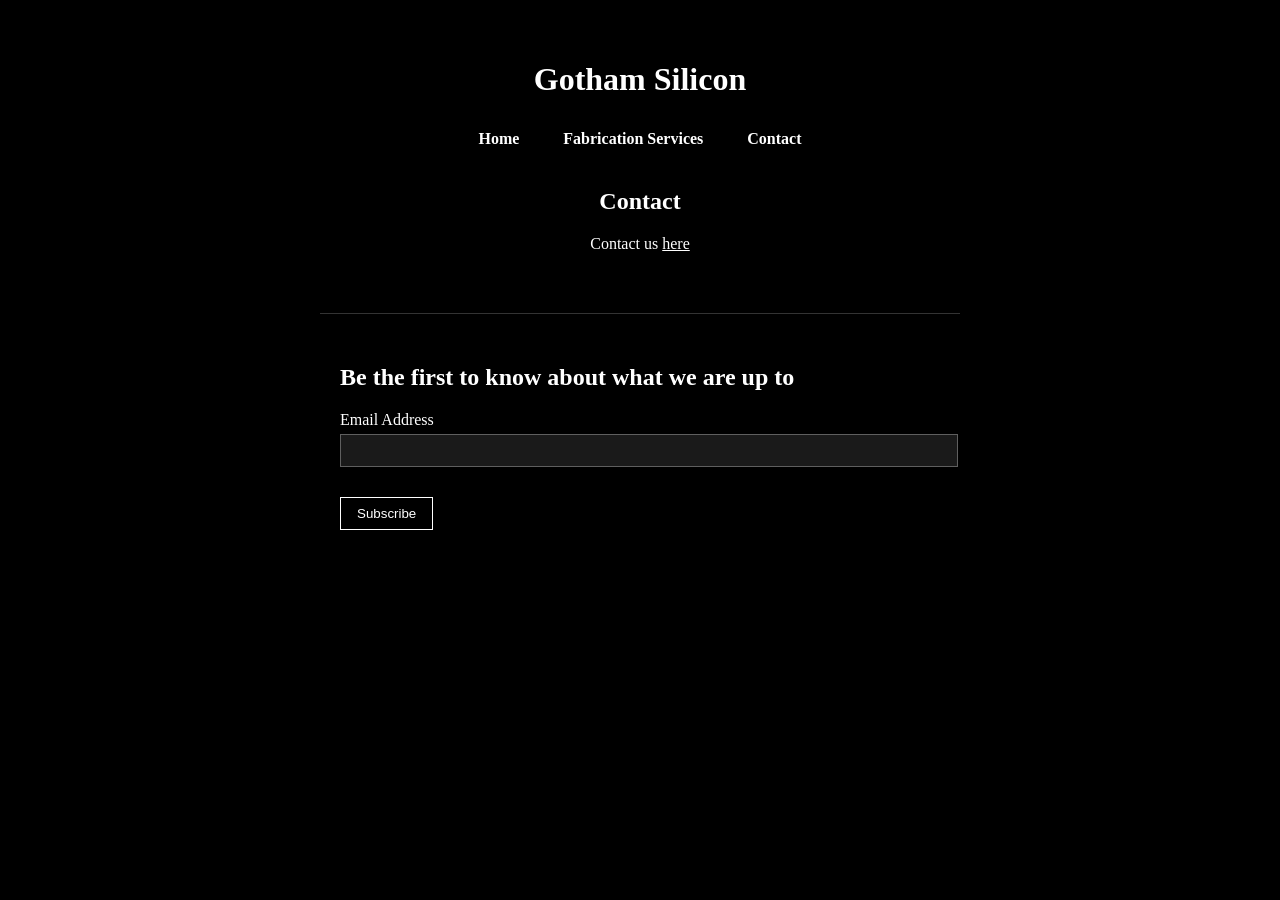
==== contact.html @ 7b8daa9a "Update contact.html" ====
<!DOCTYPE html>
<html lang="en">
<head>
  <meta charset="UTF-8">
  <title>Contact - Gotham Silicon</title>
  <meta name="viewport" content="width=device-width, initial-scale=1.0">
  <style>
    body {
      background-color: #000;
      color: #fff;
      margin: 0;
      padding: 0;
      font-family: "Times New Roman", serif;
      text-align: center;
    }
    header {
      padding: 40px 0 10px 0;
    }
    nav {
      margin-bottom: 40px;
    }
    nav a {
      color: #fff;
      text-decoration: none;
      margin: 0 20px;
      font-weight: bold;
    }
    main {
      padding: 0 20px;
      max-width: 900px;
      margin: 40px auto;
    }
    /* Responsive styles */
    @media (max-width: 768px) {
      nav a {
        margin: 0 10px;
      }
    }
    
    /* Footer Styles */
    footer {
      margin-top: 60px;
      padding: 30px 20px;
      border-top: 1px solid rgba(255, 255, 255, 0.2);
      max-width: 600px;
      margin-left: auto;
      margin-right: auto;
    }
    #mc_embed_signup {
      background: transparent;
      clear: left;
      width: 100%;
      text-align: left;
    }
    #mc_embed_signup h2 {
      font-size: 1.5em;
      margin-bottom: 20px;
    }
    #mc_embed_signup .mc-field-group {
      margin-bottom: 15px;
    }
    #mc_embed_signup label {
      display: block;
      margin-bottom: 5px;
    }
    #mc_embed_signup input.email {
      width: 100%;
      padding: 8px;
      border: 1px solid rgba(255, 255, 255, 0.3);
      background: rgba(255, 255, 255, 0.1);
      color: white;
      margin-bottom: 10px;
    }
    #mc_embed_signup .button {
      background: transparent;
      color: white;
      border: 1px solid white;
      padding: 8px 16px;
      cursor: pointer;
      transition: background 0.3s;
      margin-top: 5px;
    }
    #mc_embed_signup .button:hover {
      background: rgba(255, 255, 255, 0.2);
    }
  </style>
</head>
<body>
  <header>
    <h1>Gotham Silicon</h1>
  </header>

  <nav>
    <a href="index.html">Home</a>
    <a href="fabrication.html">Fabrication Services</a>
    <a href="contact.html">Contact</a>
  </nav>

  <main>
    <h2>Contact</h2>
    <p>Contact us 
      <a href="https://josh.com/contact.html" style="color:#fff; text-decoration:underline;">
        here
      </a>
    </p>
  </main>

  <footer>
    <div id="mc_embed_signup">
      <form action="https://gothamsilicon.us2.list-manage.com/subscribe/post?u=649a738ac9b209ca62d252d94&amp;id=9c9124a3a2&amp;f_id=00b971e1f0" method="post" id="mc-embedded-subscribe-form" name="mc-embedded-subscribe-form" class="validate" target="_blank">
        <div id="mc_embed_signup_scroll"><h2>Be the first to know about what we are up to</h2>
          <div class="mc-field-group"><label for="mce-EMAIL">Email Address </label><input type="email" name="EMAIL" class="required email" id="mce-EMAIL" required="" value=""></div>
          <div id="mce-responses" class="clear">
            <div class="response" id="mce-error-response" style="display: none;"></div>
            <div class="response" id="mce-success-response" style="display: none;"></div>
          </div>
          <div aria-hidden="true" style="position: absolute; left: -5000px;"><input type="text" name="b_649a738ac9b209ca62d252d94_9c9124a3a2" tabindex="-1" value=""></div>
          <div class="clear"><input type="submit" name="subscribe" id="mc-embedded-subscribe" class="button" value="Subscribe"></div>
        </div>
      </form>
    </div>
  </footer>
  
  <!-- Load scripts asynchronously to avoid blocking page load -->
  <script type="text/javascript" src="//s3.amazonaws.com/downloads.mailchimp.com/js/mc-validate.js" async defer></script>
  <script type="text/javascript">
    // Load the script after the page has loaded to avoid blocking
    window.addEventListener('load', function() {
      (function($) {
        window.fnames = new Array(); 
        window.ftypes = new Array();
        fnames[0]='EMAIL';
        ftypes[0]='email';
        fnames[1]='FNAME';
        ftypes[1]='text';
        fnames[2]='LNAME';
        ftypes[2]='text';
        fnames[3]='ADDRESS';
        ftypes[3]='address';
        fnames[4]='PHONE';
        ftypes[4]='phone';
        fnames[5]='BIRTHDAY';
        ftypes[5]='birthday';
        fnames[6]='COMPANY';
        ftypes[6]='text';
      }(jQuery));
      var $mcj = jQuery.noConflict(true);
    });
  </script>
</body>
</html>
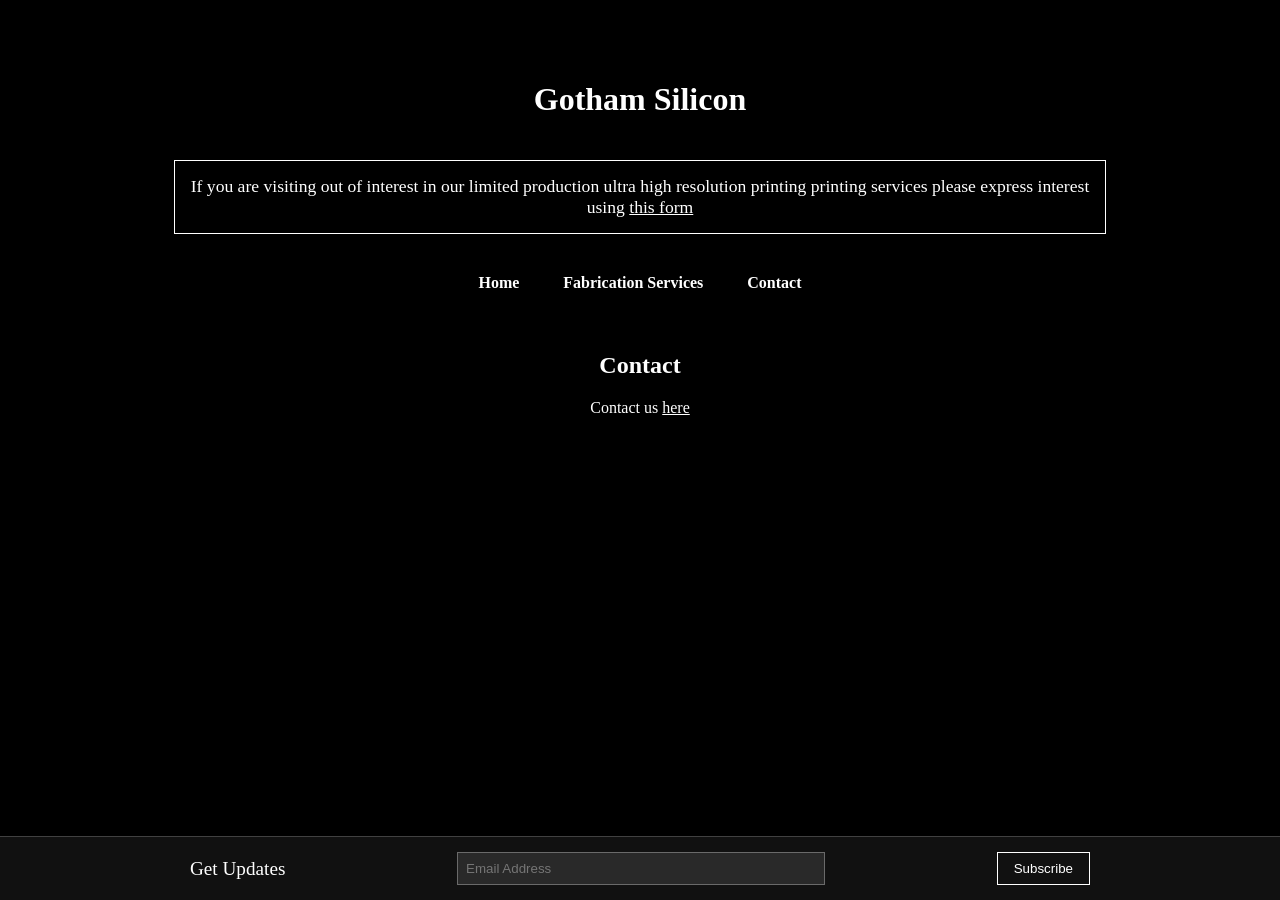
==== commit 97e5ddbd: "update ui plus printing thing" ====
--- a/contact.html
+++ b/contact.html
@@ -9,15 +9,25 @@
       background-color: #000;
       color: #fff;
       margin: 0;
-      padding: 0;
+      padding: 0 0 100px 0; /* Add padding to the bottom to avoid footer overlap */
       font-family: "Times New Roman", serif;
       text-align: center;
     }
     header {
-      padding: 40px 0 10px 0;
+      padding: 60px 0 20px 0;
+    }
+    .news-banner {
+        border: 1px solid #fff;
+        background-color: transparent;
+        color: #fff;
+        padding: 15px;
+        text-align: center;
+        font-size: 1.1em;
+        margin: 0 auto 40px auto; /* Increased bottom margin */
+        max-width: 900px;
     }
     nav {
-      margin-bottom: 40px;
+      margin-bottom: 60px;
     }
     nav a {
       color: #fff;
@@ -35,41 +45,54 @@
       nav a {
         margin: 0 10px;
       }
+      footer form {
+        flex-direction: column;
+        align-items: stretch;
+      }
+      footer input.email {
+        margin-bottom: 10px;
+      }
     }
     
     /* Footer Styles */
     footer {
-      margin-top: 60px;
-      padding: 30px 20px;
+      position: fixed;
+      bottom: 0;
+      left: 0;
+      width: 100%;
+      background-color: #111;
       border-top: 1px solid rgba(255, 255, 255, 0.2);
-      max-width: 600px;
-      margin-left: auto;
-      margin-right: auto;
+      padding: 15px 0;
+      z-index: 1000;
     }
     #mc_embed_signup {
-      background: transparent;
-      clear: left;
-      width: 100%;
-      text-align: left;
+      max-width: 900px;
+      margin: 0 auto;
+    }
+    #mc_embed_signup form {
+      display: flex;
+      justify-content: center;
+      align-items: center;
+      gap: 10px;
     }
     #mc_embed_signup h2 {
-      font-size: 1.5em;
-      margin-bottom: 20px;
+      font-size: 1.2em;
+      margin: 0;
+      font-weight: normal;
     }
     #mc_embed_signup .mc-field-group {
-      margin-bottom: 15px;
+      flex-grow: 1;
     }
     #mc_embed_signup label {
-      display: block;
-      margin-bottom: 5px;
+      display: none; /* Hide the label */
     }
     #mc_embed_signup input.email {
       width: 100%;
+      max-width: 350px;
       padding: 8px;
       border: 1px solid rgba(255, 255, 255, 0.3);
       background: rgba(255, 255, 255, 0.1);
       color: white;
-      margin-bottom: 10px;
     }
     #mc_embed_signup .button {
       background: transparent;
@@ -78,7 +101,6 @@
       padding: 8px 16px;
       cursor: pointer;
       transition: background 0.3s;
-      margin-top: 5px;
     }
     #mc_embed_signup .button:hover {
       background: rgba(255, 255, 255, 0.2);
@@ -89,6 +111,10 @@
   <header>
     <h1>Gotham Silicon</h1>
   </header>
+
+  <div class="news-banner">
+    If you are visiting out of interest in our limited production ultra high resolution printing printing services please express interest using <a href="https://forms.gle/ZZNYQZajGzrUo8tA7" style="color: #fff; text-decoration: underline;">this form</a>
+  </div>
 
   <nav>
     <a href="index.html">Home</a>
@@ -108,15 +134,19 @@
   <footer>
     <div id="mc_embed_signup">
       <form action="https://gothamsilicon.us2.list-manage.com/subscribe/post?u=649a738ac9b209ca62d252d94&amp;id=9c9124a3a2&amp;f_id=00b971e1f0" method="post" id="mc-embedded-subscribe-form" name="mc-embedded-subscribe-form" class="validate" target="_blank">
-        <div id="mc_embed_signup_scroll"><h2>Be the first to know about what we are up to</h2>
-          <div class="mc-field-group"><label for="mce-EMAIL">Email Address </label><input type="email" name="EMAIL" class="required email" id="mce-EMAIL" required="" value=""></div>
-          <div id="mce-responses" class="clear">
-            <div class="response" id="mce-error-response" style="display: none;"></div>
-            <div class="response" id="mce-success-response" style="display: none;"></div>
-          </div>
-          <div aria-hidden="true" style="position: absolute; left: -5000px;"><input type="text" name="b_649a738ac9b209ca62d252d94_9c9124a3a2" tabindex="-1" value=""></div>
-          <div class="clear"><input type="submit" name="subscribe" id="mc-embedded-subscribe" class="button" value="Subscribe"></div>
+        <h2>Get Updates</h2>
+        <div class="mc-field-group">
+          <label for="mce-EMAIL">Email Address</label>
+          <input type="email" name="EMAIL" class="required email" id="mce-EMAIL" required="" value="" placeholder="Email Address">
         </div>
+        <div class="clear">
+          <input type="submit" name="subscribe" id="mc-embedded-subscribe" class="button" value="Subscribe">
+        </div>
+        <div id="mce-responses" class="clear" style="display:none;">
+          <div class="response" id="mce-error-response" style="display: none;"></div>
+          <div class="response" id="mce-success-response" style="display: none;"></div>
+        </div>
+        <div aria-hidden="true" style="position: absolute; left: -5000px;"><input type="text" name="b_649a738ac9b209ca62d252d94_9c9124a3a2" tabindex="-1" value=""></div>
       </form>
     </div>
   </footer>
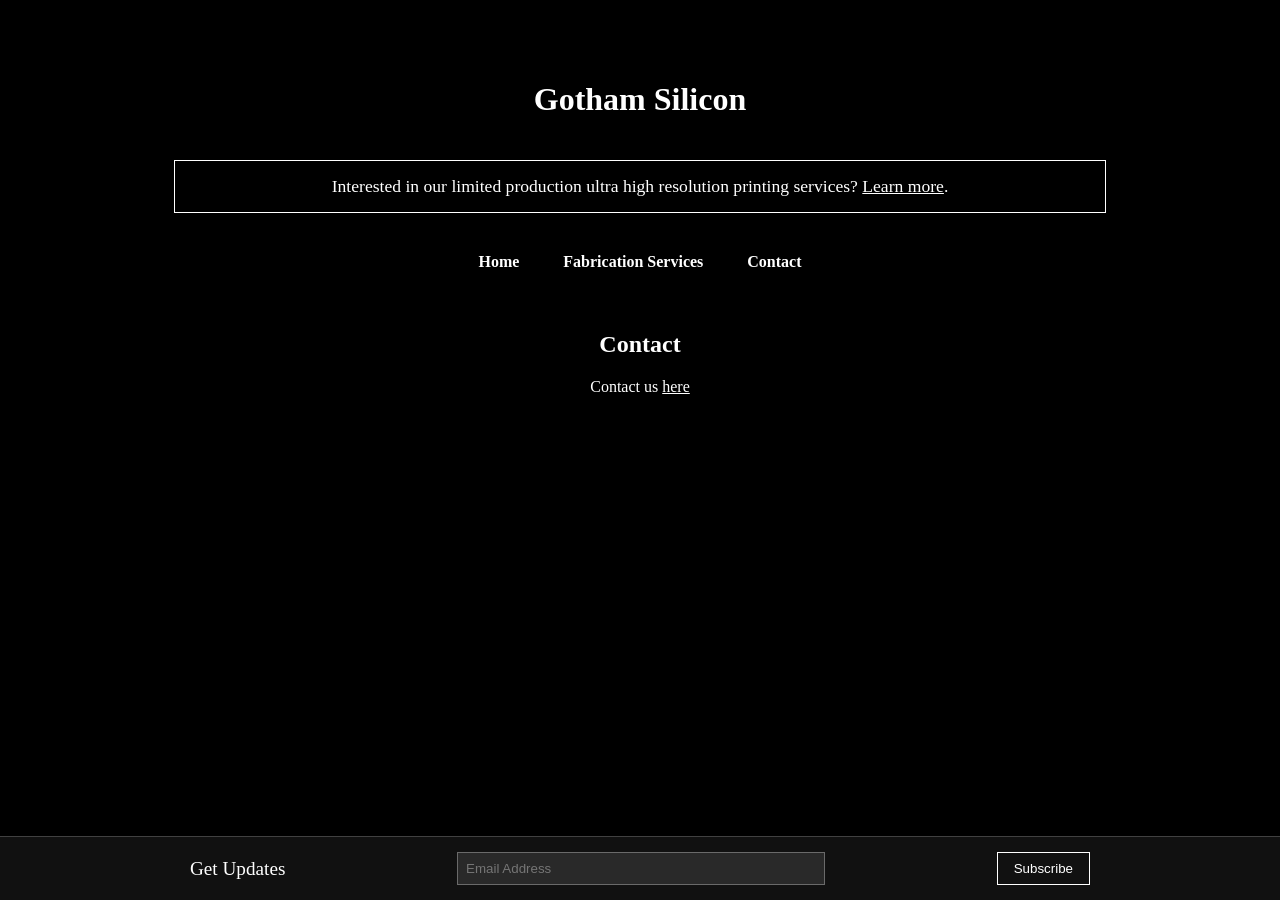
==== commit 72384b1d: "updates" ====
--- a/contact.html
+++ b/contact.html
@@ -113,7 +113,7 @@
   </header>
 
   <div class="news-banner">
-    If you are visiting out of interest in our limited production ultra high resolution printing printing services please express interest using <a href="https://forms.gle/ZZNYQZajGzrUo8tA7" style="color: #fff; text-decoration: underline;">this form</a>
+    Interested in our limited production ultra high resolution printing services? <a href="printing.html" style="color: #fff; text-decoration: underline;">Learn more</a>.
   </div>
 
   <nav>
@@ -125,7 +125,7 @@
   <main>
     <h2>Contact</h2>
     <p>Contact us 
-      <a href="https://josh.com/contact.html" style="color:#fff; text-decoration:underline;">
+      <a href="https://forms.gle/yguDWXoMFjXPJxGa7" style="color:#fff; text-decoration:underline;">
         here
       </a>
     </p>
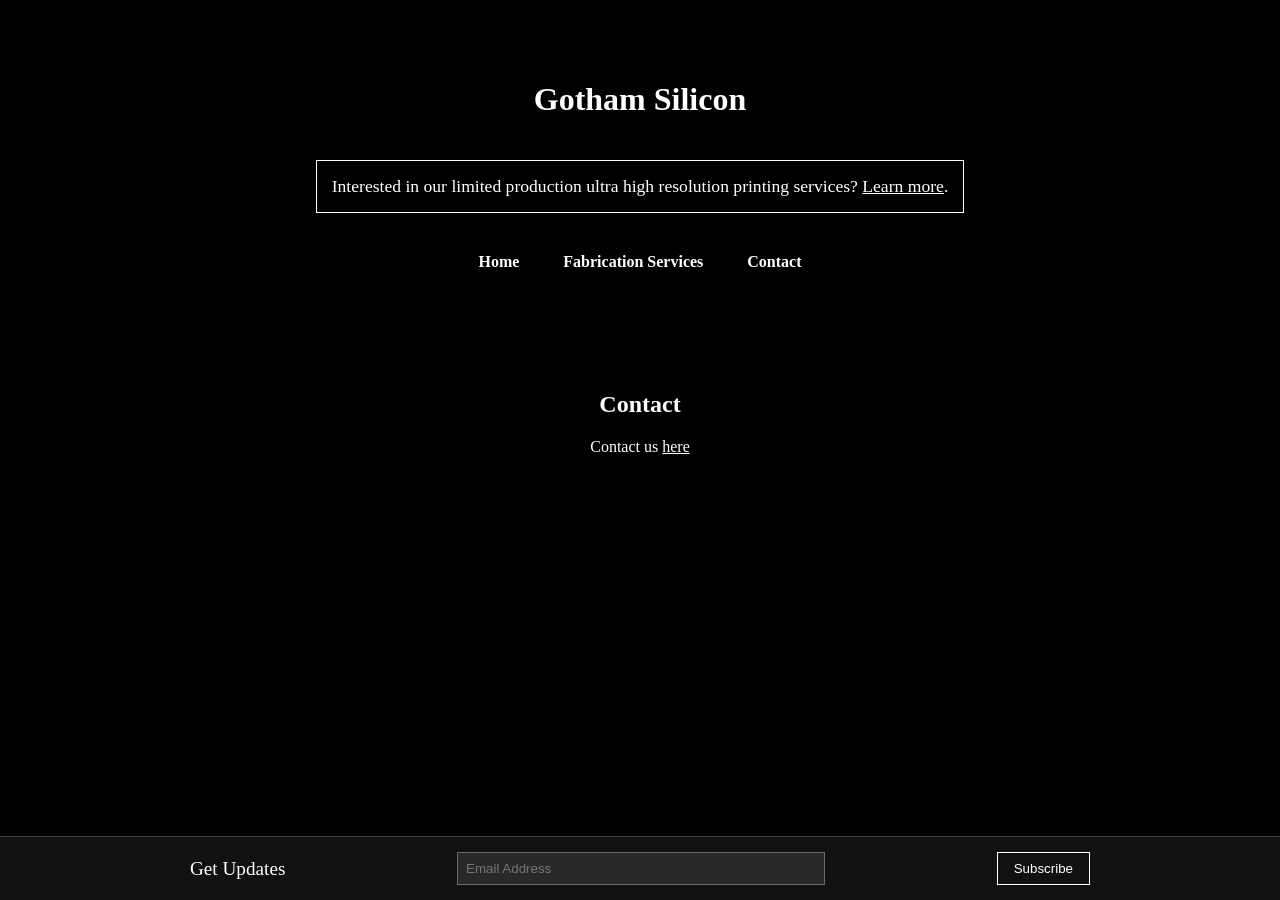
==== commit 97e40dc5: "mod" ====
--- a/contact.html
+++ b/contact.html
@@ -9,9 +9,12 @@
       background-color: #000;
       color: #fff;
       margin: 0;
-      padding: 0 0 100px 0; /* Add padding to the bottom to avoid footer overlap */
+      padding: 0;
       font-family: "Times New Roman", serif;
       text-align: center;
+      display: flex;
+      flex-direction: column;
+      min-height: 100vh;
     }
     header {
       padding: 60px 0 20px 0;
@@ -39,6 +42,7 @@
       padding: 0 20px;
       max-width: 900px;
       margin: 40px auto;
+      flex-grow: 1;
     }
     /* Responsive styles */
     @media (max-width: 768px) {
@@ -56,14 +60,10 @@
     
     /* Footer Styles */
     footer {
-      position: fixed;
-      bottom: 0;
-      left: 0;
       width: 100%;
       background-color: #111;
       border-top: 1px solid rgba(255, 255, 255, 0.2);
       padding: 15px 0;
-      z-index: 1000;
     }
     #mc_embed_signup {
       max-width: 900px;
@@ -176,6 +176,8 @@
       }(jQuery));
       var $mcj = jQuery.noConflict(true);
     });
+
+
   </script>
 </body>
 </html>
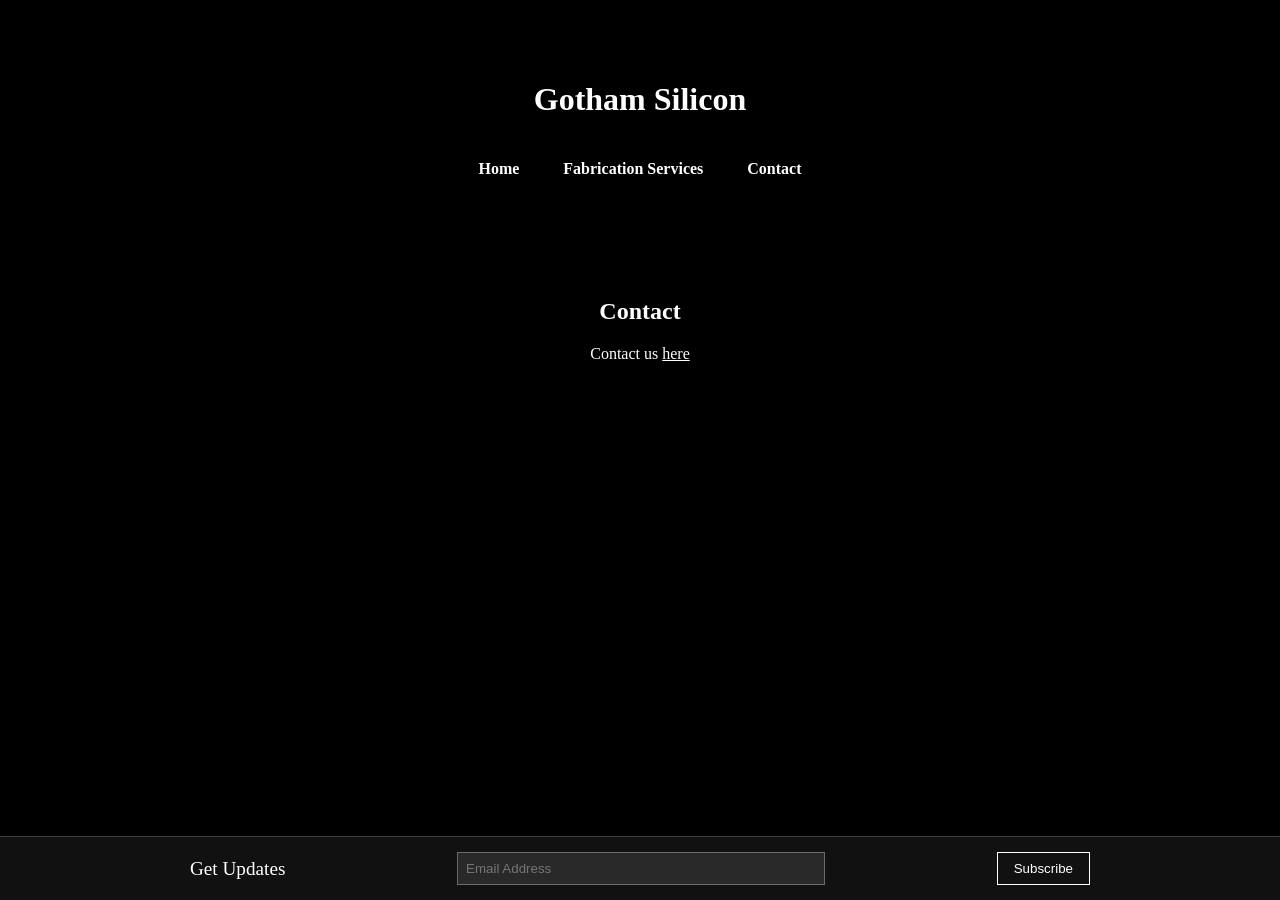
==== commit cc7f2031: "removeing old stuff" ====
--- a/contact.html
+++ b/contact.html
@@ -1,6 +1,15 @@
 <!DOCTYPE html>
 <html lang="en">
 <head>
+  <!-- Google tag (gtag.js) -->
+<script async src="https://www.googletagmanager.com/gtag/js?id=G-W5GCX79MY9"></script>
+<script>
+  window.dataLayer = window.dataLayer || [];
+  function gtag(){dataLayer.push(arguments);}
+  gtag('js', new Date());
+
+  gtag('config', 'G-W5GCX79MY9');
+</script>
   <meta charset="UTF-8">
   <title>Contact - Gotham Silicon</title>
   <meta name="viewport" content="width=device-width, initial-scale=1.0">
@@ -112,9 +121,7 @@
     <h1>Gotham Silicon</h1>
   </header>
 
-  <div class="news-banner">
-    Interested in our limited production ultra high resolution printing services? <a href="printing.html" style="color: #fff; text-decoration: underline;">Learn more</a>.
-  </div>
+  
 
   <nav>
     <a href="index.html">Home</a>
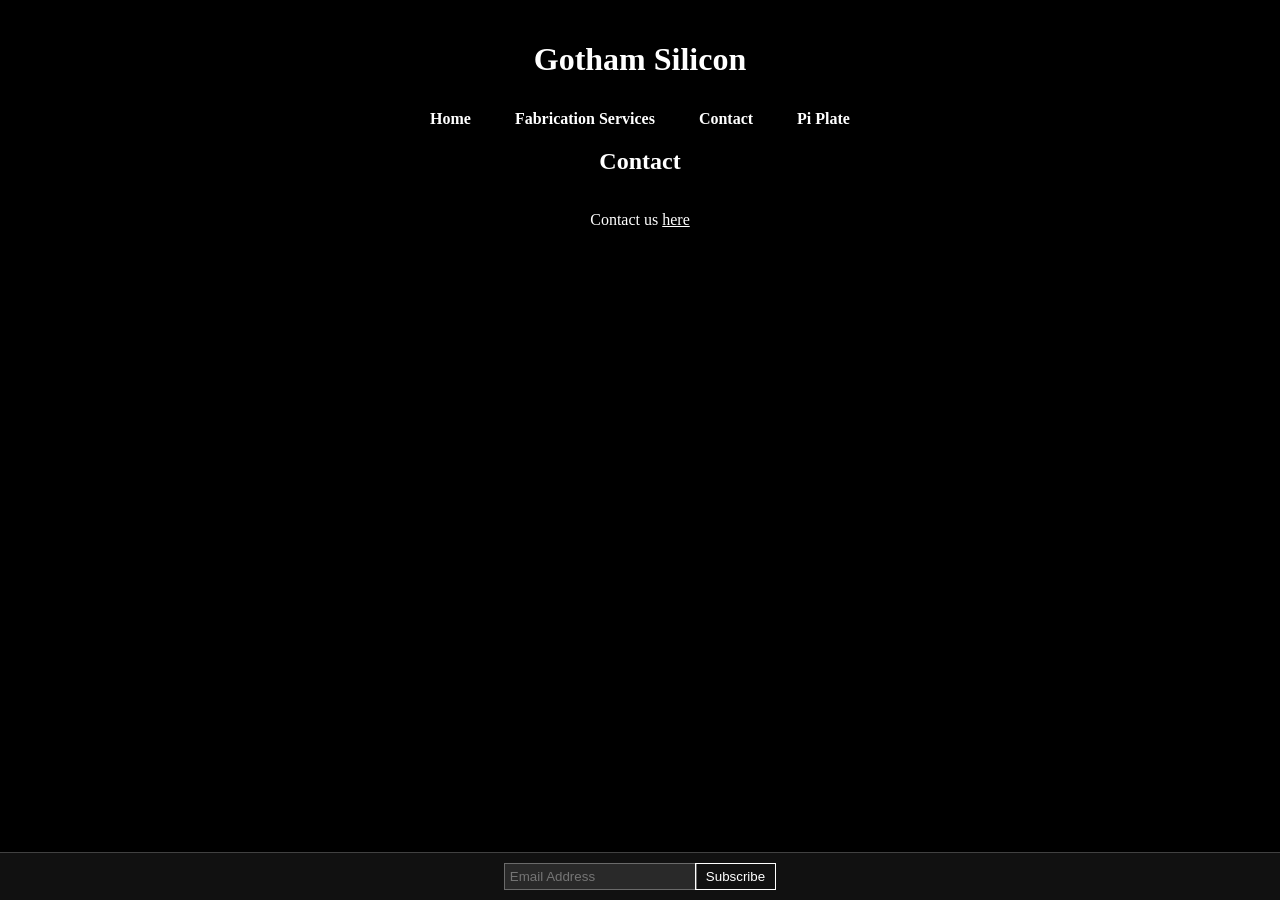
==== commit d911498b: "updates" ====
--- a/contact.html
+++ b/contact.html
@@ -1,15 +1,16 @@
 <!DOCTYPE html>
 <html lang="en">
+
 <head>
   <!-- Google tag (gtag.js) -->
-<script async src="https://www.googletagmanager.com/gtag/js?id=G-W5GCX79MY9"></script>
-<script>
-  window.dataLayer = window.dataLayer || [];
-  function gtag(){dataLayer.push(arguments);}
-  gtag('js', new Date());
-
-  gtag('config', 'G-W5GCX79MY9');
-</script>
+  <script async src="https://www.googletagmanager.com/gtag/js?id=G-W5GCX79MY9"></script>
+  <script>
+    window.dataLayer = window.dataLayer || [];
+    function gtag() { dataLayer.push(arguments); }
+    gtag('js', new Date());
+
+    gtag('config', 'G-W5GCX79MY9');
+  </script>
   <meta charset="UTF-8">
   <title>Contact - Gotham Silicon</title>
   <meta name="viewport" content="width=device-width, initial-scale=1.0">
@@ -23,115 +24,156 @@
       text-align: center;
       display: flex;
       flex-direction: column;
-      min-height: 100vh;
-    }
+      height: 100vh;
+      /* Force full height */
+      overflow: hidden;
+      /* Prevent scrolling */
+    }
+
     header {
-      padding: 60px 0 20px 0;
-    }
-    .news-banner {
-        border: 1px solid #fff;
-        background-color: transparent;
-        color: #fff;
-        padding: 15px;
-        text-align: center;
-        font-size: 1.1em;
-        margin: 0 auto 40px auto; /* Increased bottom margin */
-        max-width: 900px;
-    }
+      padding: 20px 0 10px 0;
+      /* Reduced padding */
+    }
+
     nav {
-      margin-bottom: 60px;
-    }
+      margin-bottom: 20px;
+      /* Reduced margin */
+    }
+
     nav a {
       color: #fff;
       text-decoration: none;
       margin: 0 20px;
       font-weight: bold;
     }
+
     main {
       padding: 0 20px;
-      max-width: 900px;
-      margin: 40px auto;
+      max-width: 1200px;
+      margin: 0 auto;
       flex-grow: 1;
-    }
-    /* Responsive styles */
-    @media (max-width: 768px) {
-      nav a {
-        margin: 0 10px;
-      }
-      footer form {
-        flex-direction: column;
-        align-items: stretch;
-      }
-      footer input.email {
-        margin-bottom: 10px;
-      }
-    }
-    
+      display: flex;
+      flex-direction: column;
+      align-items: center;
+      justify-content: flex-start;
+      /* Align to top */
+    }
+
+    h2 {
+      margin-top: 0;
+      margin-bottom: 20px;
+    }
+
     /* Footer Styles */
     footer {
+      position: fixed;
+      bottom: 0;
+      left: 0;
       width: 100%;
       background-color: #111;
       border-top: 1px solid rgba(255, 255, 255, 0.2);
-      padding: 15px 0;
-    }
+      padding: 10px 0;
+      font-size: 0.8em;
+      z-index: 1000;
+    }
+
+    main {
+      padding: 0 20px 60px 20px;
+      /* Added bottom padding for sticky footer */
+      max-width: 1200px;
+      margin: 0 auto;
+      flex-grow: 1;
+      display: flex;
+      flex-direction: column;
+      align-items: center;
+      justify-content: flex-start;
+      /* Align to top */
+    }
+
     #mc_embed_signup {
       max-width: 900px;
       margin: 0 auto;
     }
+
     #mc_embed_signup form {
       display: flex;
       justify-content: center;
       align-items: center;
       gap: 10px;
     }
+
     #mc_embed_signup h2 {
-      font-size: 1.2em;
-      margin: 0;
-      font-weight: normal;
-    }
+      display: none;
+    }
+
     #mc_embed_signup .mc-field-group {
-      flex-grow: 1;
-    }
+      flex-grow: 0;
+    }
+
     #mc_embed_signup label {
-      display: none; /* Hide the label */
-    }
+      display: none;
+    }
+
     #mc_embed_signup input.email {
       width: 100%;
-      max-width: 350px;
-      padding: 8px;
+      max-width: 300px;
+      padding: 5px;
       border: 1px solid rgba(255, 255, 255, 0.3);
       background: rgba(255, 255, 255, 0.1);
       color: white;
     }
+
     #mc_embed_signup .button {
       background: transparent;
       color: white;
       border: 1px solid white;
-      padding: 8px 16px;
+      padding: 5px 10px;
       cursor: pointer;
       transition: background 0.3s;
     }
+
     #mc_embed_signup .button:hover {
       background: rgba(255, 255, 255, 0.2);
     }
+
+    /* Responsive styles */
+    @media (max-width: 768px) {
+      body {
+        height: auto;
+        overflow: auto;
+      }
+
+      nav a {
+        margin: 0 10px;
+      }
+
+      footer form {
+        flex-direction: column;
+        align-items: stretch;
+      }
+
+      footer input.email {
+        margin-bottom: 10px;
+      }
+    }
   </style>
 </head>
+
 <body>
   <header>
     <h1>Gotham Silicon</h1>
   </header>
 
-  
-
   <nav>
     <a href="index.html">Home</a>
     <a href="fabrication.html">Fabrication Services</a>
     <a href="contact.html">Contact</a>
+    <a href="piplate.html">Pi Plate</a>
   </nav>
 
   <main>
     <h2>Contact</h2>
-    <p>Contact us 
+    <p>Contact us
       <a href="https://forms.gle/yguDWXoMFjXPJxGa7" style="color:#fff; text-decoration:underline;">
         here
       </a>
@@ -140,11 +182,14 @@
 
   <footer>
     <div id="mc_embed_signup">
-      <form action="https://gothamsilicon.us2.list-manage.com/subscribe/post?u=649a738ac9b209ca62d252d94&amp;id=9c9124a3a2&amp;f_id=00b971e1f0" method="post" id="mc-embedded-subscribe-form" name="mc-embedded-subscribe-form" class="validate" target="_blank">
-        <h2>Get Updates</h2>
+      <form
+        action="https://gothamsilicon.us2.list-manage.com/subscribe/post?u=649a738ac9b209ca62d252d94&amp;id=9c9124a3a2&amp;f_id=00b971e1f0"
+        method="post" id="mc-embedded-subscribe-form" name="mc-embedded-subscribe-form" class="validate"
+        target="_blank">
         <div class="mc-field-group">
           <label for="mce-EMAIL">Email Address</label>
-          <input type="email" name="EMAIL" class="required email" id="mce-EMAIL" required="" value="" placeholder="Email Address">
+          <input type="email" name="EMAIL" class="required email" id="mce-EMAIL" required="" value=""
+            placeholder="Email Address">
         </div>
         <div class="clear">
           <input type="submit" name="subscribe" id="mc-embedded-subscribe" class="button" value="Subscribe">
@@ -153,38 +198,37 @@
           <div class="response" id="mce-error-response" style="display: none;"></div>
           <div class="response" id="mce-success-response" style="display: none;"></div>
         </div>
-        <div aria-hidden="true" style="position: absolute; left: -5000px;"><input type="text" name="b_649a738ac9b209ca62d252d94_9c9124a3a2" tabindex="-1" value=""></div>
+        <div aria-hidden="true" style="position: absolute; left: -5000px;"><input type="text"
+            name="b_649a738ac9b209ca62d252d94_9c9124a3a2" tabindex="-1" value=""></div>
       </form>
     </div>
   </footer>
-  
-  <!-- Load scripts asynchronously to avoid blocking page load -->
-  <script type="text/javascript" src="//s3.amazonaws.com/downloads.mailchimp.com/js/mc-validate.js" async defer></script>
+
+  <script type="text/javascript" src="//s3.amazonaws.com/downloads.mailchimp.com/js/mc-validate.js" async
+    defer></script>
   <script type="text/javascript">
-    // Load the script after the page has loaded to avoid blocking
-    window.addEventListener('load', function() {
-      (function($) {
-        window.fnames = new Array(); 
+    window.addEventListener('load', function () {
+      (function ($) {
+        window.fnames = new Array();
         window.ftypes = new Array();
-        fnames[0]='EMAIL';
-        ftypes[0]='email';
-        fnames[1]='FNAME';
-        ftypes[1]='text';
-        fnames[2]='LNAME';
-        ftypes[2]='text';
-        fnames[3]='ADDRESS';
-        ftypes[3]='address';
-        fnames[4]='PHONE';
-        ftypes[4]='phone';
-        fnames[5]='BIRTHDAY';
-        ftypes[5]='birthday';
-        fnames[6]='COMPANY';
-        ftypes[6]='text';
+        fnames[0] = 'EMAIL';
+        ftypes[0] = 'email';
+        fnames[1] = 'FNAME';
+        ftypes[1] = 'text';
+        fnames[2] = 'LNAME';
+        ftypes[2] = 'text';
+        fnames[3] = 'ADDRESS';
+        ftypes[3] = 'address';
+        fnames[4] = 'PHONE';
+        ftypes[4] = 'phone';
+        fnames[5] = 'BIRTHDAY';
+        ftypes[5] = 'birthday';
+        fnames[6] = 'COMPANY';
+        ftypes[6] = 'text';
       }(jQuery));
       var $mcj = jQuery.noConflict(true);
     });
-
-
   </script>
 </body>
-</html>
+
+</html>
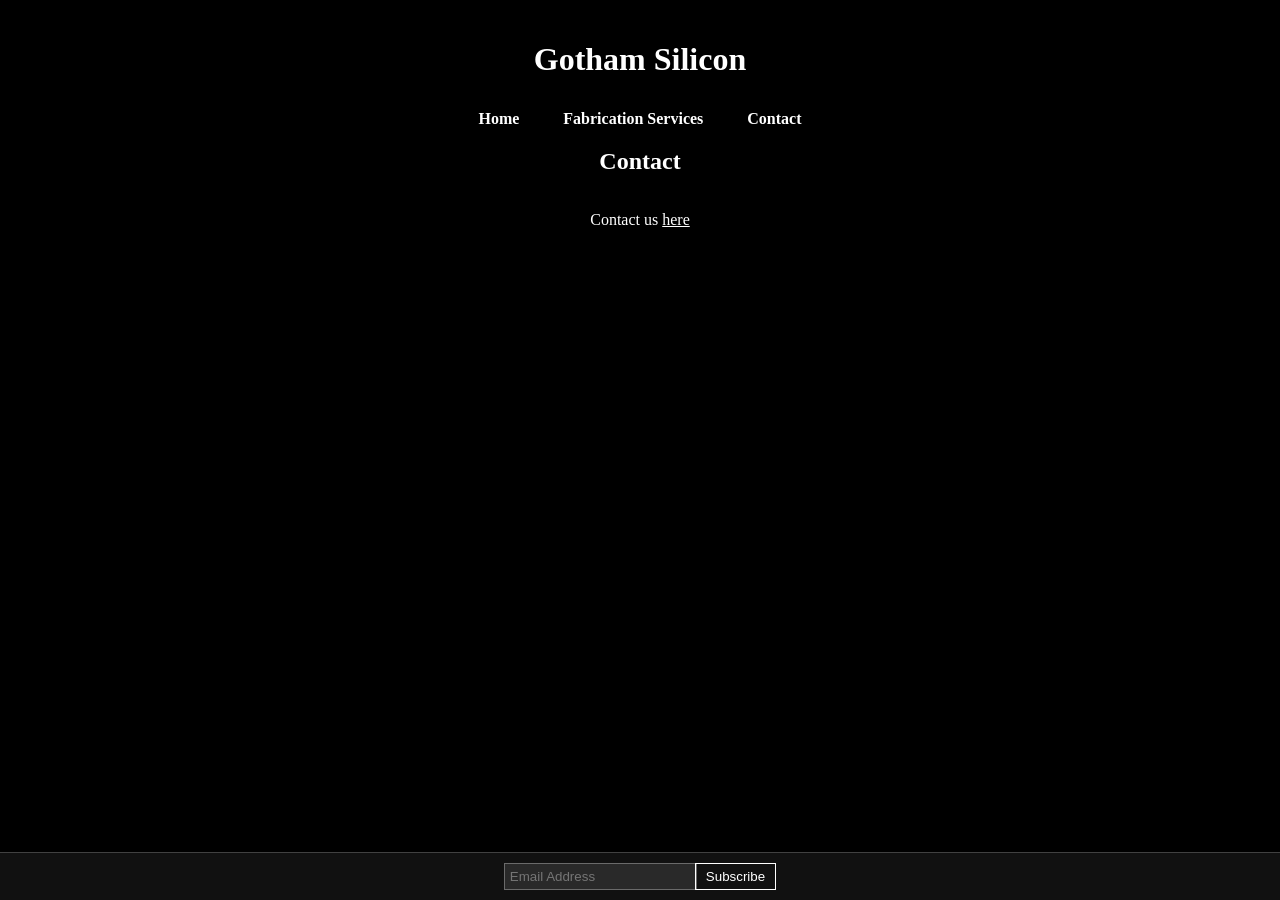
==== commit e585ff97: "Remove the Pi Plate page The Pi Plate is no longer for sale. Delete its page and product photos, and" ====
--- a/contact.html
+++ b/contact.html
@@ -168,7 +168,6 @@
     <a href="index.html">Home</a>
     <a href="fabrication.html">Fabrication Services</a>
     <a href="contact.html">Contact</a>
-    <a href="piplate.html">Pi Plate</a>
   </nav>
 
   <main>
